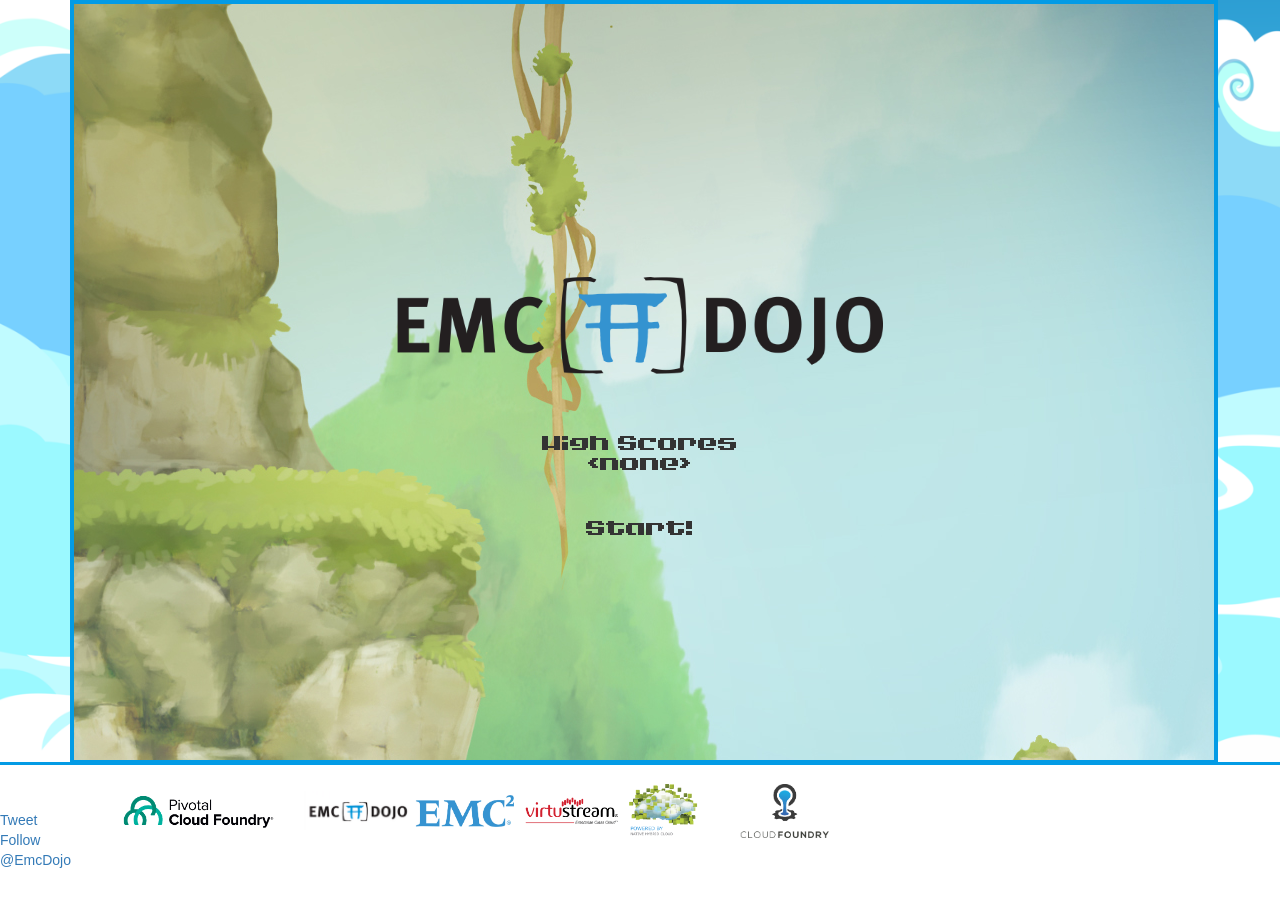
==== public/index.html @ 8870f00c "Added new logo and changed logo size strategy" ====
<!DOCTYPE html>
<html>

<head>
  <meta charset="UTF-8">
    <title>EMC Dojo Snake!</title>
    <link rel="stylesheet" href="assets/css/snake.css">
    <!-- <link rel="stylesheet" href="assets/css/materialize.css"> -->
    <!-- Latest compiled and minified CSS -->
    <link rel="stylesheet" href="https://maxcdn.bootstrapcdn.com/bootstrap/3.3.6/css/bootstrap.min.css" integrity="sha384-1q8mTJOASx8j1Au+a5WDVnPi2lkFfwwEAa8hDDdjZlpLegxhjVME1fgjWPGmkzs7" crossorigin="anonymous">
    <script type="text/javascript">
        var token = "4505d16a-230b-4832-b521-93499f696bb3";
    </script>
    <script>
        window.twttr = (function(d, s, id) {
            var js, fjs = d.getElementsByTagName(s)[0],
                t = window.twttr || {};
            if (d.getElementById(id)) return t;
            js = d.createElement(s);
            js.id = id;
            js.src = "https://platform.twitter.com/widgets.js";
            fjs.parentNode.insertBefore(js, fjs);

            t._e = [];
            t.ready = function(f) {
                t._e.push(f);
            };

            return t;
        }(document, "script", "twitter-wjs"));
    </script>
    <!-- Jquery -->
    <!-- Latest compiled and minified JavaScript -->
    <script src="https://ajax.googleapis.com/ajax/libs/jquery/2.2.2/jquery.min.js"></script>
    <script src="https://maxcdn.bootstrapcdn.com/bootstrap/3.3.6/js/bootstrap.min.js" integrity="sha384-0mSbJDEHialfmuBBQP6A4Qrprq5OVfW37PRR3j5ELqxss1yVqOtnepnHVP9aJ7xS" crossorigin="anonymous"></script>
    <script src="https://rawgithub.com/icoxfog417/temporaryCDN/master/quojs/quo.js" type="text/javascript"></script>
    <script type="text/javascript" async src="https://platform.twitter.com/widgets.js"></script>
    <script src="snake/snake.js" type="text/javascript"></script>

    <meta name="twitter:card" content="summary_large_image">
    <meta name="twitter:site" content="@EmcDojo">
    <meta name="twitter:creator" content="@EmcDojo">
    <meta name="twitter:title" content="Play DOJOSNAKE by the EMC Dojo">
    <meta name="twitter:description" content="DOJOSNAKE is running on Cloud Foundry powered by Virtustream, EMC Native Hybrid Cloud, and the EMC Dojo. If you’re at EMC World, get to #1 on the leaderboard and you can win a prize!">
    <meta name="twitter:image" content="assets/image/dojo.png">
    <meta name="viewport" content="minimal-ui">

    <meta name="viewport" content="width=device-width, initial-scale=1.0">

</head>

<body>

    <div id="snakeContainer">
        <div id="snakeCanvasContainer" class="container">
            <canvas id="snakeCanvas"></canvas>
            <div id="gameBoard">
              <div class="row">
                <div class="col-xs-12">
                    <div id="logo">
                        <img class="logo_img" src="assets/image/logo.png">
                    </div>
                    <div id="leaderBoard">
                        <div>High Scores</div>
                        <div id="leaders">
                            &lt;none&gt;
                        </div>
                    </div>
                    <div id="gameOver">Game Over</div>
                    <div id="tweet" class="row">
                        <div class="col-xs-12">
                            1. Tweet
                            <a id="postLeader" href="https://twitter.com/intent/tweet?text=I%20just%20%23CFpush%20my%20first%20app%20%23pairprogramming%20with%20%40EMCDojo%20%26%20%23CloudFoundry%20at%20%23EMCWorld.%20Click%20to%20play%20%23dojosnake.&url=http%3A%2F%2Fdojo-snake.pcf.beta.virtustream.com%2F&related=emcdojo">
                                <img class="sendTweetImg" src="assets/image/twitter.png">
                            </a>
                            <br/> 2. Follow
                            <a href="https://twitter.com/EmcDojo" class="twitter-follow-button" data-show-count="false" data-size="large" data-show-screen-name="false">Follow @EmcDojo</a>
                            <script>
                                ! function(d, s, id) {
                                    var js, fjs = d.getElementsByTagName(s)[0],
                                        p = /^http:/.test(d.location) ? 'http' : 'https';
                                    if (!d.getElementById(id)) {
                                        js = d.createElement(s);
                                        js.id = id;
                                        js.src = p + '://platform.twitter.com/widgets.js';
                                        fjs.parentNode.insertBefore(js, fjs);
                                    }
                                }(document, 'script', 'twitter-wjs');
                            </script>
                            <br/>
                            <br/> 3. Join our leaderboard
                            <br/>
                            <div id="sendTweet">
                                <div>
                                    <div class="form-group" id="joinFormGroup">
                                        <div class="input-group" id="joinInputGroup">
                                            <input type="text" class="form-control" placeholder="@twitter" id="userHandle" />
                                            <span class="input-group-btn">
                                  <button class="btn btn-default disabled" id="joinButton" type="button">Join</button>
                                </span>
                                        </div>
                                        <span id="successMessage" class="help-block hidden">Thank you for your submission.</span>
                                    </div>
                                </div>
                            </div>
                        </div>
                        <div class="rules">
                          <p><b>**EMC World 2016 #Dojosnake Daily High Score Contest- Abbreviated Rules. Not open to general public. Must attend EMC World ‘16.Top 3 scores during (a) 6pm-8:59:59pm on 5/2, (b) 9pm on 5/2 thru 4:59:59pm on 5/3, and (b) 5pm on 05/3 thru 4:59:59pm on 5/4, win a prize: 1st Place: Echo (ARV $180), or NVIDIA Shield (ARV $250), or Nest (ARV $250); 2nd Place: Exploding Kittens Game (ARV $20) & Star Wars DVD (ARV $20); 3rd Place: Tile tracker (ARV $20.). Total ARV is $860.Void to residents of Puerto Rico, Quebec, Peru, Chile, Argentina, and where prohibited. Employees and officials of a government, government entity or government affiliated company / organization, and employees of EMC Corp. and its affiliates are ineligible. Other rules, restrictions, and exceptions apply. Subject to [dojo-snake.pcf.beta.virtustream.com/rules.pdf]. See [emc.com]. Sponsor: EMC Corp., Hopkinton, MA 01748.</b></p>
	                        <p>• &copy;2016 EMC Corporation. All rights reserved. EMC2, EMC, and the EMC logo are registered trademarks or trademarks of EMC Corporation in the United States and other countries. ‘All other trademarks are the property of their respective owners.</p>
                        </div>
                    </div>
                    <div id="action">action</div>
                </div>
            </div>
          </div>
        </div>
    </div>

    <div id="footer" class="row">
        <div id="anytimeTweet" class="col-sm-1 col-xs-12">
            <a href="https://twitter.com/share" class="twitter-share-button" data-text="I just #CFpush my first app #pairprogramming with @EMCDojo & #CloudFoundry at #EMCWorld. Click to play #dojosnake.">Tweet</a>
            <script>
                ! function(d, s, id) {
                    var js, fjs = d.getElementsByTagName(s)[0],
                        p = /^http:/.test(d.location) ? 'http' : 'https';
                    if (!d.getElementById(id)) {
                        js = d.createElement(s);
                        js.id = id;
                        js.src = p + '://platform.twitter.com/widgets.js';
                        fjs.parentNode.insertBefore(js, fjs);
                    }
                }(document, 'script', 'twitter-wjs');
            </script>
            <a href="https://twitter.com/EmcDojo" class="twitter-follow-button" data-show-count="false" data-size="small" data-show-screen-name="false">Follow @EmcDojo</a>
            <script>
                ! function(d, s, id) {
                    var js, fjs = d.getElementsByTagName(s)[0],
                        p = /^http:/.test(d.location) ? 'http' : 'https';
                    if (!d.getElementById(id)) {
                        js = d.createElement(s);
                        js.id = id;
                        js.src = p + '://platform.twitter.com/widgets.js';
                        fjs.parentNode.insertBefore(js, fjs);
                    }
                }(document, 'script', 'twitter-wjs');
            </script>
        </div>

        <div class="col-sm-2 col-xs-12">
            <a href="http://pivotal.io/platform" target="_blank">
                <img class='img-responsive' src="assets/image/cloudfoundry.png">
            </a>
        </div>
        <div class="col-sm-1 col-xs-12">
            <a href="http://dojoblog.emc.com" target="_blank">
                <img class='img-responsive' src="assets/image/dojo.png">
            </a>
        </div>
        <div class="col-sm-1 col-xs-12">
            <a href="http://www.emc.com/en-us/index.htm" target="_blank">
                <img class='img-responsive' src="assets/image/emc.jpg">
            </a>
        </div>
        <div class="col-sm-1 col-xs-12">
            <a href="http://www.virtustream.com" target="_blank">
                <img class='img-responsive' src="assets/image/virtustream.png">
            </a>
        </div>
        <div class="col-sm-1 col-xs-12">
            <a href="http://www.emc.com/nativehybridcloud" target="_blank">
                <img class='img-responsive' src="assets/image/native-hybrid-cloud.png">
            </a>
        </div>
        <div class="col-sm-1 col-xs-12">
            <a href="https://www.cloudfoundry.org/" target="_blank">
                <img class='img-responsive' src="assets/image/cloud-foundry.png">
            </a>
        </div>
        <div style="clear:both"></div>
    </div>
</body>

</html>
---- public/assets/css/snake.css ----
/* Large screens ----------- */
@media only screen and (min-width: 1000px) {
/* Styles */
  div#tweet, div#sendTweet {
    font-size: 1.0vw;
  }
  #footer img {
    max-height: 6vh;
    position: absolute;
    top: 50%;
    left: 50%;
    transform: translate(-50%, -50%);
    -webkit-transform: translate(-50%, -50%);
  }
}

@media only screen and (max-width: 800px) and (orientation: portrait) {
  div.container {
    padding: 0;
    margin: 0;
  }

  div#snakeCanvasContainer {
    height: 85vh;
  }
  canvas#snakeCanvas {
    border: none;
  }

  div#tweet, div#sendTweet {
    font-size: 2.0vw;
  }

  #leaderBoard {
    font-size: 2.3vw;
  }
}

@media only screen and (max-width: 1000px) and (orientation: landscape) {
  div.container {
    padding: 0;
    margin: 0;
  }

  div#snakeCanvasContainer {
    height: 85vh;
  }
  canvas#snakeCanvas {
    border: none;
  }
  div#logo img.logo_img {
    height: 20vh;
  }

  div#tweet, div#sendTweet {
    font-size: 2.0vh;
  }

  #leaders {
    font-size: 2.0vh;
  }
}

@media only screen and (min-width: 1000px) and (orientation: landscape) {
  div#tweet, div#sendTweet {
    font-size: 1.2vh;
  }
}


@font-face {
    font-family: LVDCGameOver;
    src: url(../fonts/LVDCGO.TTF);
}

@font-face {
    font-family: 1STSORTI;
    src: url(../fonts/1STSORTI.TTF);
};

html, body {
  height: 100vh;
  padding: 0;
  margin: 0;
}

img {
  background: #FFFFFF;
  vertical-align: middle;
}

#snakeContainer {
  position: relative;
  width: 100%;
  height: 85vh;
  border-bottom: medium solid #039be5;
  background-image: url("../image/white.png");
  background-size: 100% 100%;
  background-repeat: no-repeat;
}

#snakeCanvasContainer {
  height: 84vh;
  position: relative;
}

#gameBoard {
  width: 100%;
  position: absolute;
  padding-left: 50px;
  padding-right: 50px;
  font-family: LVDCGameOver;
  text-align: center;

  top: 50%;
  left: 50%;
  transform: translate(-50%, -50%);
  -webkit-transform: translate(-50%, -50%);
}

#gameBoard .rules {
  font-family: sans-serif;
  font-size: 0.9vh;
}

#snakeCanvas {
  color: #039be5;
  border: 0.5vh solid #039be5;
}

.disabled {
  pointer-events: none;
}

#postLeader {
  display: inline-block;
}

#footer {
  position: relative;
  top: 5vh;
  height: 10vh;
  width: 100%;
}


#gameOver {
  display:none;
}

#tweet {
  font-family: 1STSORTI;
  color: black;
  display: none;
  text-align: left;
}

#action {
  padding-top: 5vh;
  cursor: pointer;
  clear: both;
}

#tweet .twitter-follow-button {
  transform: translate(0px, 10px);
}

#logo{
  margin: 0 auto 0 auto;
}

img.logo_img {
  display: block;
  margin: auto;
  width: 50%;
  background-color: transparent;
}

a[disabled="disabled"] .sendTweetImg {
  background-color: black;
}

.sendTweetImg {
  height: 3rem;
  background-color: rgba(255, 255, 255, 0.52);
  border-radius: 2rem;
}

::-webkit-input-placeholder {
  color: blue;
}

:-moz-placeholder { /* Firefox 18- */
  color: blue;
}

::-moz-placeholder { /* Firefox 19+ */
  color: blue;
}

:-ms-input-placeholder { /* IE 10+ */
  color: blue;
}

::-ms-input-placeholder { /* Edge */
  color: blue;
}

:placeholder-shown { /* Standard one last! */
  color: blue;
}

@-webkit-keyframes blink {
    from {
        opacity: 0.0;
    }
    to {
        opacity: 1.0;
    }
}

.fadeIn {
    -webkit-animation-name: blink;
    -webkit-animation-duration: 1s;
}

.blink {
    -webkit-animation-name: blink;
    -webkit-animation-iteration-count: infinite;
    -webkit-animation-timing-function: cubic-bezier(1.0, 0, 0, 1.0);
    -webkit-animation-duration: 1s;
}

#actionItems {
  text-align: left;
}
#footer div {
  position: relative;
}

#userHandle {
  font-family: sans-serif;
  font-size: 16px;
}

#footer img {
  max-height: 6vh;
}
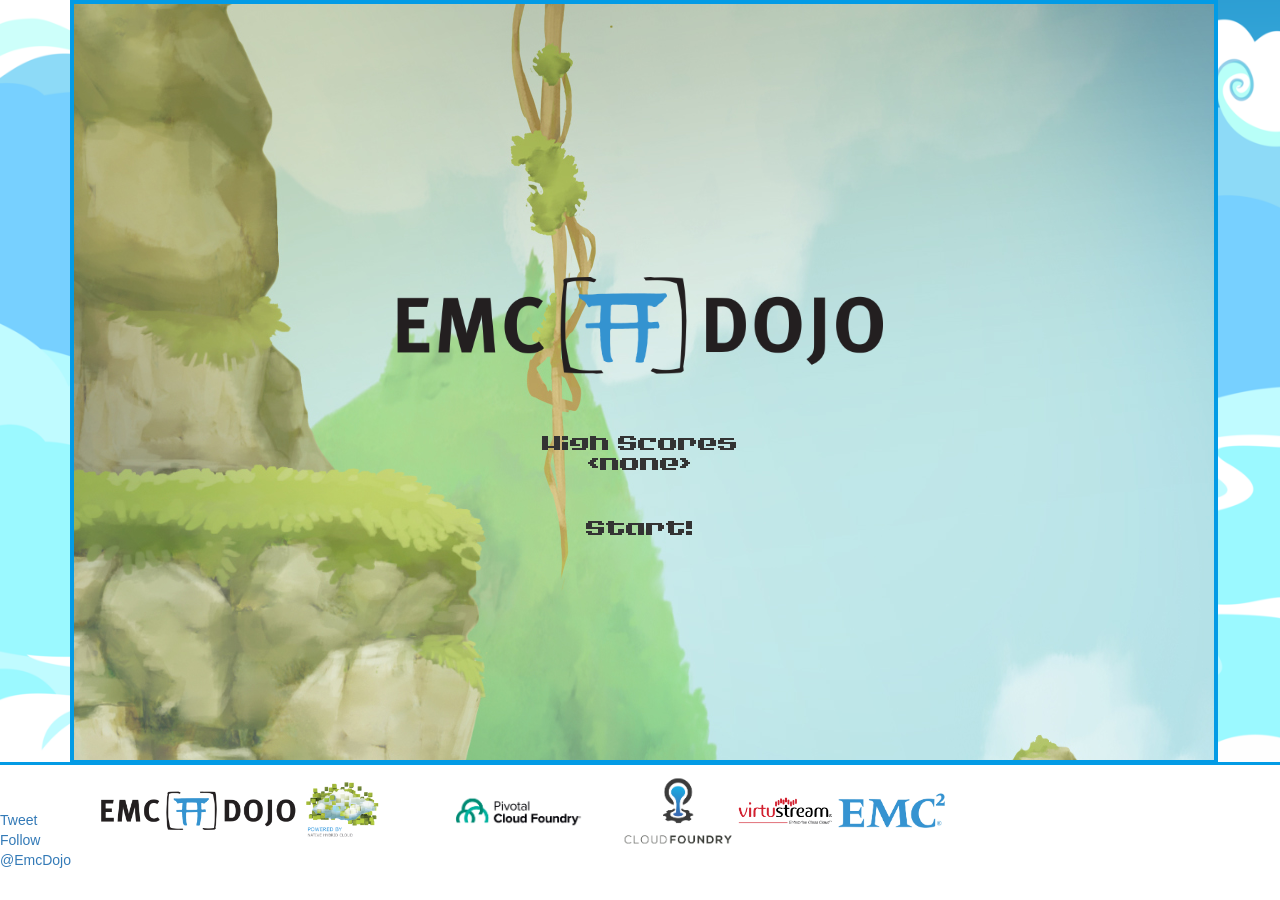
==== commit 1c403874: "Made tweaks to design with product owner." ====
--- a/public/index.html
+++ b/public/index.html
@@ -41,7 +41,7 @@
     <meta name="twitter:site" content="@EmcDojo">
     <meta name="twitter:creator" content="@EmcDojo">
     <meta name="twitter:title" content="Play DOJOSNAKE by the EMC Dojo">
-    <meta name="twitter:description" content="DOJOSNAKE is running on Cloud Foundry powered by Virtustream, EMC Native Hybrid Cloud, and the EMC Dojo. If you’re at EMC World, get to #1 on the leaderboard and you can win a prize!">
+    <meta name="twitter:description" content="DOJOSNAKE is running on Cloud Foundry powered by Virtustream, EMC Native Hybrid Cloud, and the EMC Dojo.  See if you can get the high score!">
     <meta name="twitter:image" content="assets/image/dojo.png">
     <meta name="viewport" content="minimal-ui">
 
@@ -145,37 +145,40 @@
                 }(document, 'script', 'twitter-wjs');
             </script>
         </div>
-
+        <div class="col-md-2 col-sm-12">
+            <a href="http://dojoblog.emc.com" target="_blank">
+                <img class='img-responsive' src="assets/image/logo.png">
+            </a>
+        </div>
+        <div class="col-md-1 col-sm-12">
+            <a href="http://www.emc.com/nativehybridcloud" target="_blank">
+                <img class='img-responsive' src="assets/image/native-hybrid-cloud.png">
+            </a>
+        </div>
         <div class="col-sm-2 col-xs-12">
             <a href="http://pivotal.io/platform" target="_blank">
-                <img class='img-responsive' src="assets/image/cloudfoundry.png">
+                <img class='img-responsive' style="max-height: 5vh;" src="assets/image/cloudfoundry.png">
             </a>
         </div>
-        <div class="col-sm-1 col-xs-12">
-            <a href="http://dojoblog.emc.com" target="_blank">
-                <img class='img-responsive' src="assets/image/dojo.png">
+
+        <div class="col-md-1 col-sm-12">
+            <a href="https://www.cloudfoundry.org/" target="_blank">
+                <img class='img-responsive' src="assets/image/cloud-foundry.png">
             </a>
         </div>
-        <div class="col-sm-1 col-xs-12">
+
+        <div class="col-md-1 col-sm-12">
+            <a href="http://www.virtustream.com" target="_blank">
+                <img class='img-responsive' src="assets/image/virtustream.png">
+            </a>
+        </div>
+
+        <div class="col-md-1 col-sm-12">
             <a href="http://www.emc.com/en-us/index.htm" target="_blank">
                 <img class='img-responsive' src="assets/image/emc.jpg">
             </a>
         </div>
-        <div class="col-sm-1 col-xs-12">
-            <a href="http://www.virtustream.com" target="_blank">
-                <img class='img-responsive' src="assets/image/virtustream.png">
-            </a>
-        </div>
-        <div class="col-sm-1 col-xs-12">
-            <a href="http://www.emc.com/nativehybridcloud" target="_blank">
-                <img class='img-responsive' src="assets/image/native-hybrid-cloud.png">
-            </a>
-        </div>
-        <div class="col-sm-1 col-xs-12">
-            <a href="https://www.cloudfoundry.org/" target="_blank">
-                <img class='img-responsive' src="assets/image/cloud-foundry.png">
-            </a>
-        </div>
+
         <div style="clear:both"></div>
     </div>
 </body>
--- a/public/assets/css/snake.css
+++ b/public/assets/css/snake.css
@@ -244,5 +244,5 @@
 }
 
 #footer img {
-  max-height: 6vh;
-}
+  max-height: 10vh;
+}
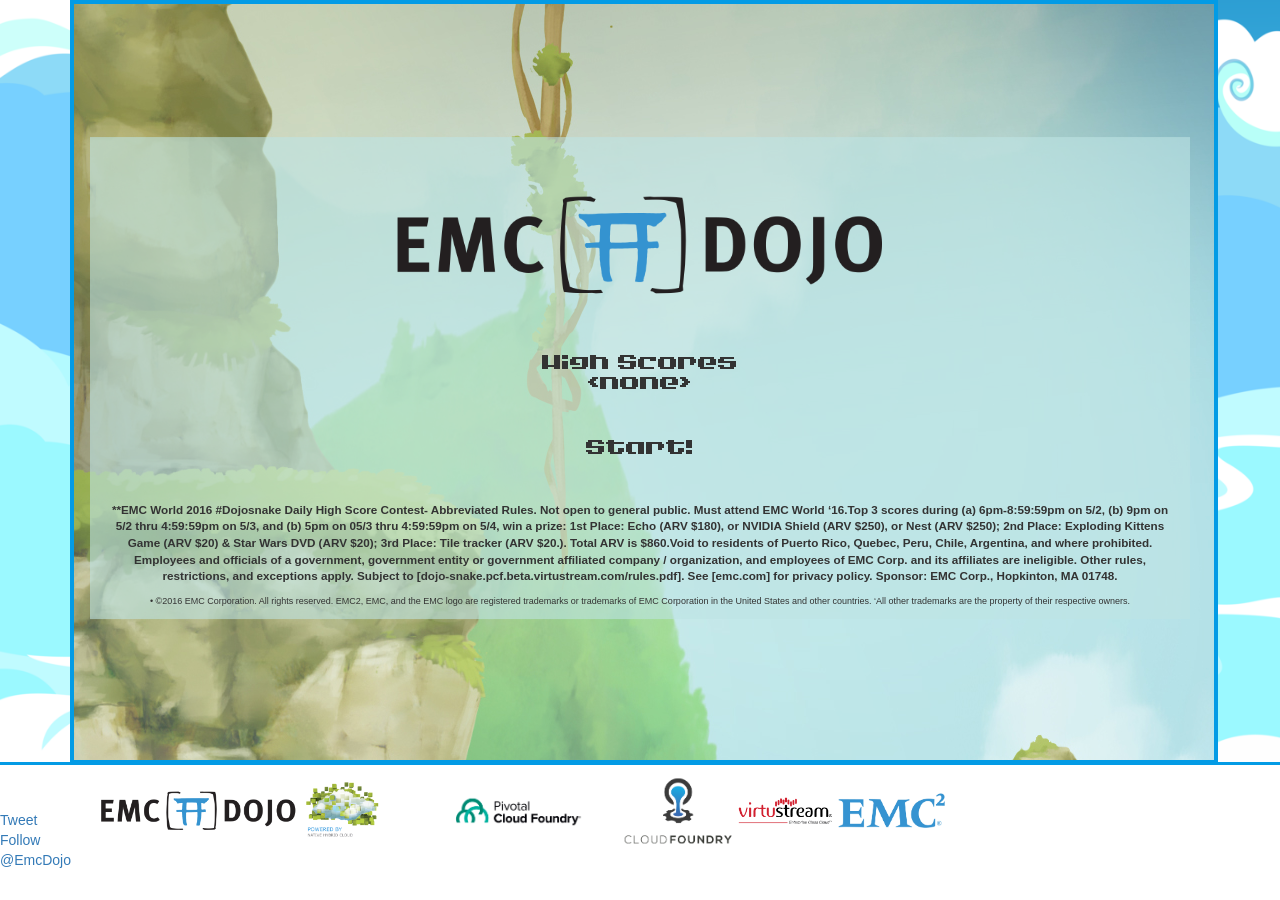
==== commit 64426763: "Added fruit options. Moved rules to bottom of board. Added background to start and game over." ====
--- a/public/index.html
+++ b/public/index.html
@@ -55,7 +55,7 @@
         <div id="snakeCanvasContainer" class="container">
             <canvas id="snakeCanvas"></canvas>
             <div id="gameBoard">
-              <div class="row">
+              <div id="gameFrame" class="row">
                 <div class="col-xs-12">
                     <div id="logo">
                         <img class="logo_img" src="assets/image/logo.png">
@@ -69,7 +69,8 @@
                     <div id="gameOver">Game Over</div>
                     <div id="tweet" class="row">
                         <div class="col-xs-12">
-                            1. Tweet
+                            To enter the contest **
+                            <br/> 1. Tweet
                             <a id="postLeader" href="https://twitter.com/intent/tweet?text=I%20just%20%23CFpush%20my%20first%20app%20%23pairprogramming%20with%20%40EMCDojo%20%26%20%23CloudFoundry%20at%20%23EMCWorld.%20Click%20to%20play%20%23dojosnake.&url=http%3A%2F%2Fdojo-snake.pcf.beta.virtustream.com%2F&related=emcdojo">
                                 <img class="sendTweetImg" src="assets/image/twitter.png">
                             </a>
@@ -104,12 +105,14 @@
                                 </div>
                             </div>
                         </div>
-                        <div class="rules">
-                          <p><b>**EMC World 2016 #Dojosnake Daily High Score Contest- Abbreviated Rules. Not open to general public. Must attend EMC World ‘16.Top 3 scores during (a) 6pm-8:59:59pm on 5/2, (b) 9pm on 5/2 thru 4:59:59pm on 5/3, and (b) 5pm on 05/3 thru 4:59:59pm on 5/4, win a prize: 1st Place: Echo (ARV $180), or NVIDIA Shield (ARV $250), or Nest (ARV $250); 2nd Place: Exploding Kittens Game (ARV $20) & Star Wars DVD (ARV $20); 3rd Place: Tile tracker (ARV $20.). Total ARV is $860.Void to residents of Puerto Rico, Quebec, Peru, Chile, Argentina, and where prohibited. Employees and officials of a government, government entity or government affiliated company / organization, and employees of EMC Corp. and its affiliates are ineligible. Other rules, restrictions, and exceptions apply. Subject to [dojo-snake.pcf.beta.virtustream.com/rules.pdf]. See [emc.com]. Sponsor: EMC Corp., Hopkinton, MA 01748.</b></p>
-	                        <p>• &copy;2016 EMC Corporation. All rights reserved. EMC2, EMC, and the EMC logo are registered trademarks or trademarks of EMC Corporation in the United States and other countries. ‘All other trademarks are the property of their respective owners.</p>
-                        </div>
                     </div>
                     <div id="action">action</div>
+                    <div class="rules">
+                      <p><b>**EMC World 2016 #Dojosnake Daily High Score Contest- Abbreviated Rules. Not open to general public. Must attend EMC World ‘16.Top 3 scores during (a) 6pm-8:59:59pm on 5/2, (b) 9pm on 5/2 thru 4:59:59pm on 5/3, and (b) 5pm on 05/3 thru 4:59:59pm on 5/4, win a prize: 1st Place: Echo (ARV $180), or NVIDIA Shield (ARV $250), or Nest (ARV $250); 2nd Place: Exploding Kittens Game (ARV $20) & Star Wars DVD (ARV $20); 3rd Place: Tile tracker (ARV $20.). Total ARV is $860.Void to residents of Puerto Rico, Quebec, Peru, Chile, Argentina, and where prohibited. Employees and officials of a government, government entity or government affiliated company / organization, and employees of EMC Corp. and its affiliates are ineligible. Other rules, restrictions, and exceptions apply. Subject to [dojo-snake.pcf.beta.virtustream.com/rules.pdf]. See [emc.com] for privacy policy. Sponsor: EMC Corp., Hopkinton, MA 01748.</b></p>
+                    </div>
+                    <div class="copyright">
+                      <p>• &copy;2016 EMC Corporation. All rights reserved. EMC2, EMC, and the EMC logo are registered trademarks or trademarks of EMC Corporation in the United States and other countries. ‘All other trademarks are the property of their respective owners.</p>
+                    </div>
                 </div>
             </div>
           </div>
--- a/public/assets/css/snake.css
+++ b/public/assets/css/snake.css
@@ -118,9 +118,20 @@
   -webkit-transform: translate(-50%, -50%);
 }
 
+#gameFrame {
+  background: rgba(190, 228, 228, .60);
+  padding: .1vh;
+}
+
 #gameBoard .rules {
+  margin-top: 5vh;
   font-family: sans-serif;
-  font-size: 0.9vh;
+  font-size: 1.3vh;
+}
+
+#gameBoard .copyright {
+  font-family: sans-serif;
+  font-size: 1.0vh;
 }
 
 #snakeCanvas {
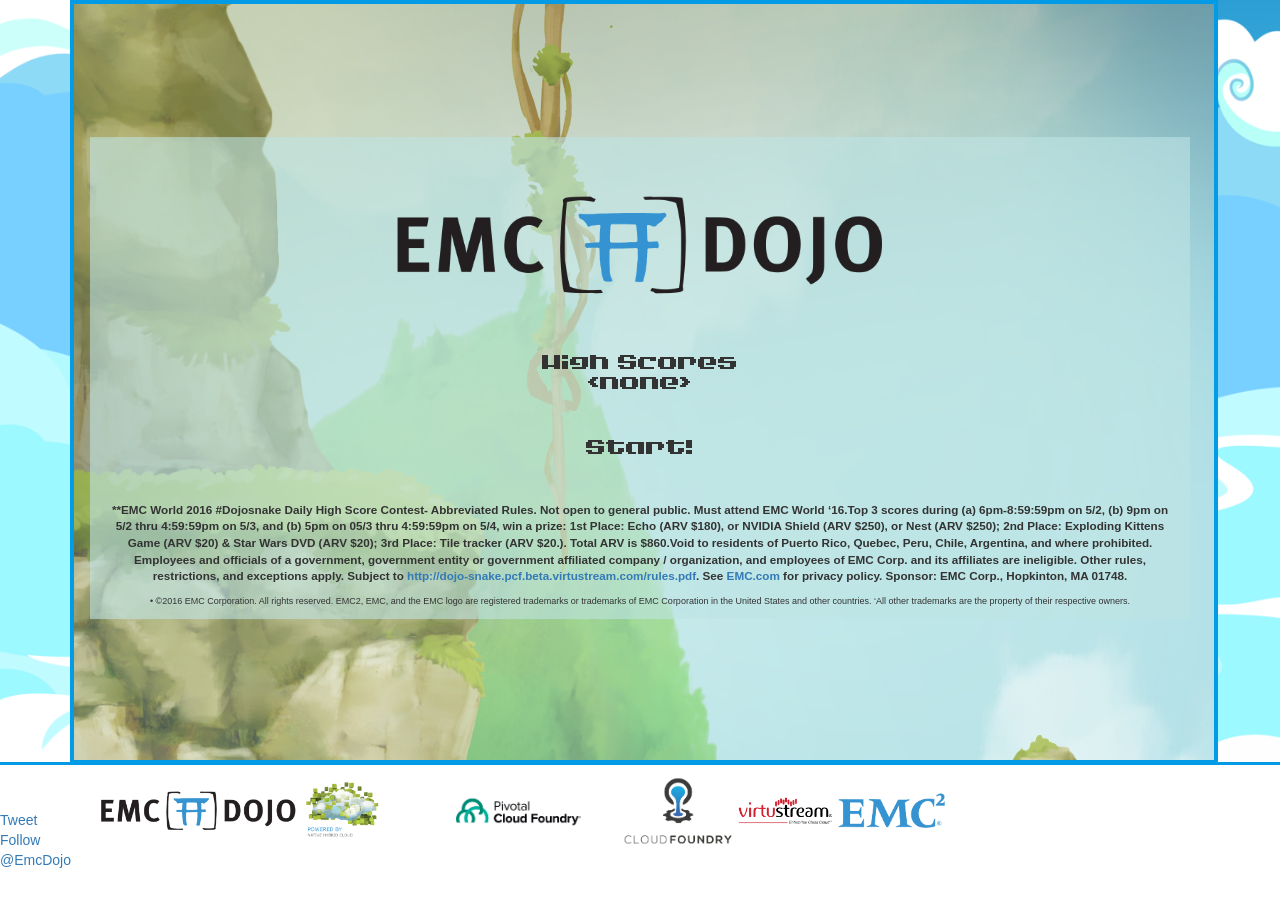
==== commit 10f8ffcb: "Added Links for Rules. Removed CSS for mobile issues." ====
--- a/public/index.html
+++ b/public/index.html
@@ -108,7 +108,7 @@
                     </div>
                     <div id="action">action</div>
                     <div class="rules">
-                      <p><b>**EMC World 2016 #Dojosnake Daily High Score Contest- Abbreviated Rules. Not open to general public. Must attend EMC World ‘16.Top 3 scores during (a) 6pm-8:59:59pm on 5/2, (b) 9pm on 5/2 thru 4:59:59pm on 5/3, and (b) 5pm on 05/3 thru 4:59:59pm on 5/4, win a prize: 1st Place: Echo (ARV $180), or NVIDIA Shield (ARV $250), or Nest (ARV $250); 2nd Place: Exploding Kittens Game (ARV $20) & Star Wars DVD (ARV $20); 3rd Place: Tile tracker (ARV $20.). Total ARV is $860.Void to residents of Puerto Rico, Quebec, Peru, Chile, Argentina, and where prohibited. Employees and officials of a government, government entity or government affiliated company / organization, and employees of EMC Corp. and its affiliates are ineligible. Other rules, restrictions, and exceptions apply. Subject to [dojo-snake.pcf.beta.virtustream.com/rules.pdf]. See [emc.com] for privacy policy. Sponsor: EMC Corp., Hopkinton, MA 01748.</b></p>
+                      <p><b>**EMC World 2016 #Dojosnake Daily High Score Contest- Abbreviated Rules. Not open to general public. Must attend EMC World ‘16.Top 3 scores during (a) 6pm-8:59:59pm on 5/2, (b) 9pm on 5/2 thru 4:59:59pm on 5/3, and (b) 5pm on 05/3 thru 4:59:59pm on 5/4, win a prize: 1st Place: Echo (ARV $180), or NVIDIA Shield (ARV $250), or Nest (ARV $250); 2nd Place: Exploding Kittens Game (ARV $20) & Star Wars DVD (ARV $20); 3rd Place: Tile tracker (ARV $20.). Total ARV is $860.Void to residents of Puerto Rico, Quebec, Peru, Chile, Argentina, and where prohibited. Employees and officials of a government, government entity or government affiliated company / organization, and employees of EMC Corp. and its affiliates are ineligible. Other rules, restrictions, and exceptions apply. Subject to <a href="http://dojo-snake.pcf.beta.virtustream.com/rules.pdf">http://dojo-snake.pcf.beta.virtustream.com/rules.pdf</a>. See <a href="http://emc.com">EMC.com</a> for privacy policy. Sponsor: EMC Corp., Hopkinton, MA 01748.</b></p>
                     </div>
                     <div class="copyright">
                       <p>• &copy;2016 EMC Corporation. All rights reserved. EMC2, EMC, and the EMC logo are registered trademarks or trademarks of EMC Corporation in the United States and other countries. ‘All other trademarks are the property of their respective owners.</p>
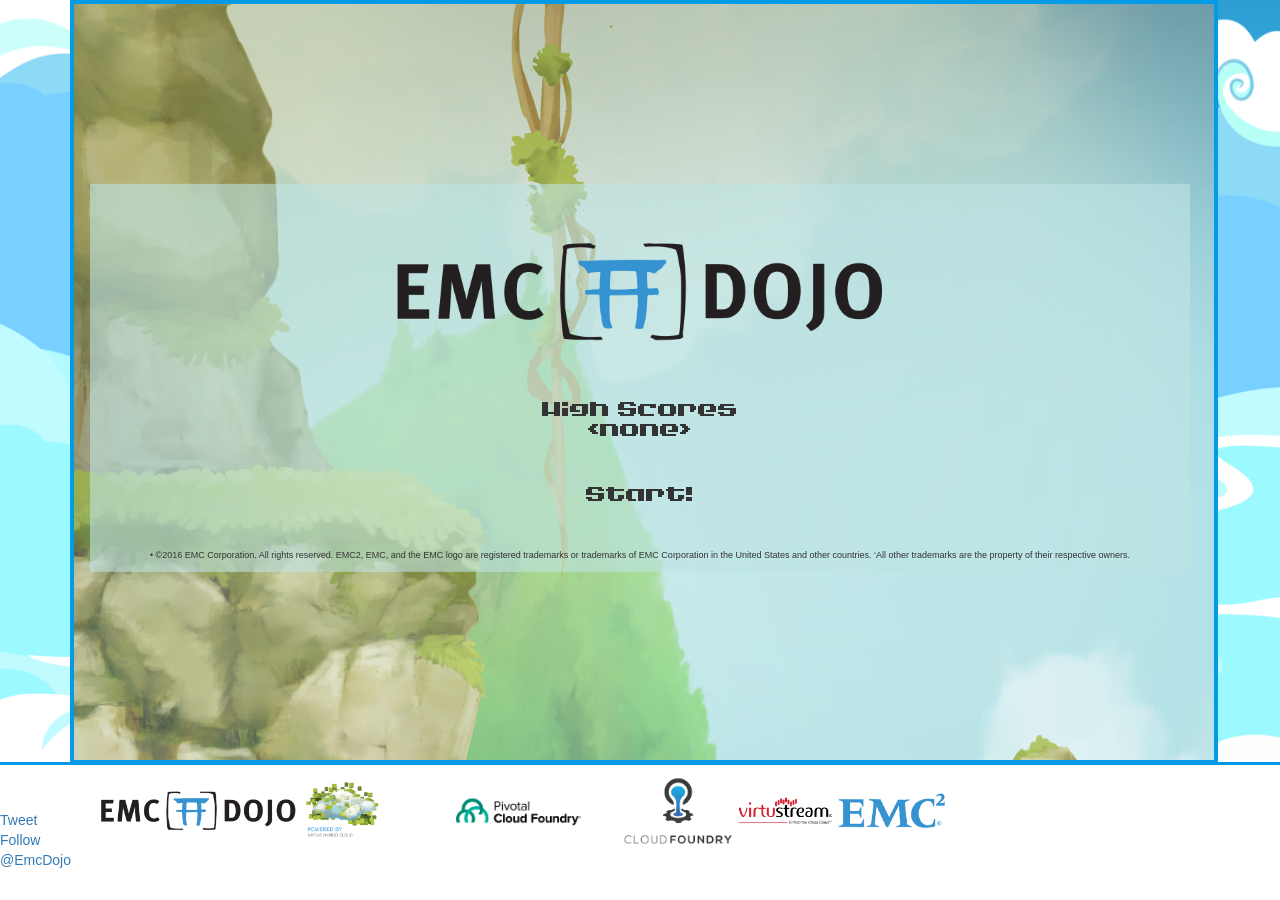
==== commit a081bb17: "Extract configurable params. Remove rules and contest text from display." ====
--- a/public/index.html
+++ b/public/index.html
@@ -69,8 +69,7 @@
                     <div id="gameOver">Game Over</div>
                     <div id="tweet" class="row">
                         <div class="col-xs-12">
-                            To enter the contest **
-                            <br/> 1. Tweet
+                            1. Tweet
                             <a id="postLeader" href="https://twitter.com/intent/tweet?text=I%20just%20%23CFpush%20my%20first%20app%20%23pairprogramming%20with%20%40EMCDojo%20%26%20%23CloudFoundry%20at%20%23EMCWorld.%20Click%20to%20play%20%23dojosnake.&url=http%3A%2F%2Fdojo-snake.pcf.beta.virtustream.com%2F&related=emcdojo">
                                 <img class="sendTweetImg" src="assets/image/twitter.png">
                             </a>
@@ -107,9 +106,9 @@
                         </div>
                     </div>
                     <div id="action">action</div>
-                    <div class="rules">
+                    <!--<div class="rules">
                       <p><b>**EMC World 2016 #Dojosnake Daily High Score Contest- Abbreviated Rules. Not open to general public. Must attend EMC World ‘16.Top 3 scores during (a) 6pm-8:59:59pm on 5/2, (b) 9pm on 5/2 thru 4:59:59pm on 5/3, and (b) 5pm on 05/3 thru 4:59:59pm on 5/4, win a prize: 1st Place: Echo (ARV $180), or NVIDIA Shield (ARV $250), or Nest (ARV $250); 2nd Place: Exploding Kittens Game (ARV $20) & Star Wars DVD (ARV $20); 3rd Place: Tile tracker (ARV $20.). Total ARV is $860.Void to residents of Puerto Rico, Quebec, Peru, Chile, Argentina, and where prohibited. Employees and officials of a government, government entity or government affiliated company / organization, and employees of EMC Corp. and its affiliates are ineligible. Other rules, restrictions, and exceptions apply. Subject to <a href="http://dojo-snake.pcf.beta.virtustream.com/rules.pdf">http://dojo-snake.pcf.beta.virtustream.com/rules.pdf</a>. See <a href="http://emc.com">EMC.com</a> for privacy policy. Sponsor: EMC Corp., Hopkinton, MA 01748.</b></p>
-                    </div>
+                    </div>-->
                     <div class="copyright">
                       <p>• &copy;2016 EMC Corporation. All rights reserved. EMC2, EMC, and the EMC logo are registered trademarks or trademarks of EMC Corporation in the United States and other countries. ‘All other trademarks are the property of their respective owners.</p>
                     </div>
@@ -148,12 +147,12 @@
                 }(document, 'script', 'twitter-wjs');
             </script>
         </div>
-        <div class="col-md-2 col-sm-12">
+        <div class="col-sm-2 col-xs-12">
             <a href="http://dojoblog.emc.com" target="_blank">
                 <img class='img-responsive' src="assets/image/logo.png">
             </a>
         </div>
-        <div class="col-md-1 col-sm-12">
+        <div class="col-sm-1 col-xs-12">
             <a href="http://www.emc.com/nativehybridcloud" target="_blank">
                 <img class='img-responsive' src="assets/image/native-hybrid-cloud.png">
             </a>
@@ -164,19 +163,19 @@
             </a>
         </div>
 
-        <div class="col-md-1 col-sm-12">
+        <div class="col-sm-1 col-xs-12">
             <a href="https://www.cloudfoundry.org/" target="_blank">
                 <img class='img-responsive' src="assets/image/cloud-foundry.png">
             </a>
         </div>
 
-        <div class="col-md-1 col-sm-12">
+        <div class="col-sm-1 col-xs-12">
             <a href="http://www.virtustream.com" target="_blank">
                 <img class='img-responsive' src="assets/image/virtustream.png">
             </a>
         </div>
 
-        <div class="col-md-1 col-sm-12">
+        <div class="col-sm-1 col-xs-12">
             <a href="http://www.emc.com/en-us/index.htm" target="_blank">
                 <img class='img-responsive' src="assets/image/emc.jpg">
             </a>
--- a/public/assets/css/snake.css
+++ b/public/assets/css/snake.css
@@ -130,6 +130,7 @@
 }
 
 #gameBoard .copyright {
+  margin-top: 5vh;
   font-family: sans-serif;
   font-size: 1.0vh;
 }
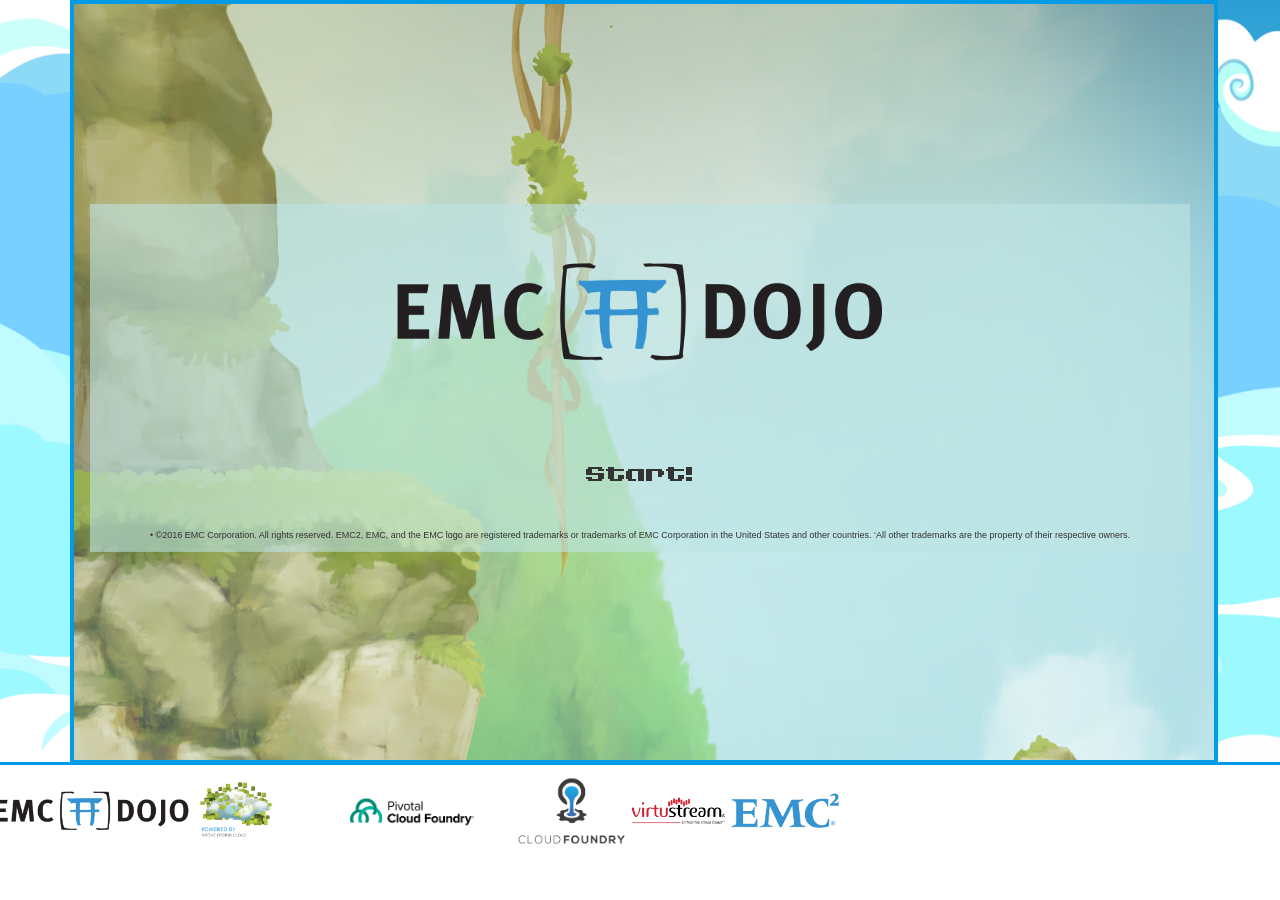
==== commit 83bf1c70: "Remove leaderboard and tweet related components" ====
--- a/public/index.html
+++ b/public/index.html
@@ -1,6 +1,5 @@
 <!DOCTYPE html>
 <html>
-
 <head>
   <meta charset="UTF-8">
     <title>EMC Dojo Snake!</title>
@@ -11,46 +10,16 @@
     <script type="text/javascript">
         var token = "4505d16a-230b-4832-b521-93499f696bb3";
     </script>
-    <script>
-        window.twttr = (function(d, s, id) {
-            var js, fjs = d.getElementsByTagName(s)[0],
-                t = window.twttr || {};
-            if (d.getElementById(id)) return t;
-            js = d.createElement(s);
-            js.id = id;
-            js.src = "https://platform.twitter.com/widgets.js";
-            fjs.parentNode.insertBefore(js, fjs);
-
-            t._e = [];
-            t.ready = function(f) {
-                t._e.push(f);
-            };
-
-            return t;
-        }(document, "script", "twitter-wjs"));
-    </script>
     <!-- Jquery -->
     <!-- Latest compiled and minified JavaScript -->
     <script src="https://ajax.googleapis.com/ajax/libs/jquery/2.2.2/jquery.min.js"></script>
     <script src="https://maxcdn.bootstrapcdn.com/bootstrap/3.3.6/js/bootstrap.min.js" integrity="sha384-0mSbJDEHialfmuBBQP6A4Qrprq5OVfW37PRR3j5ELqxss1yVqOtnepnHVP9aJ7xS" crossorigin="anonymous"></script>
     <script src="https://rawgithub.com/icoxfog417/temporaryCDN/master/quojs/quo.js" type="text/javascript"></script>
-    <script type="text/javascript" async src="https://platform.twitter.com/widgets.js"></script>
     <script src="snake/snake.js" type="text/javascript"></script>
-
-    <meta name="twitter:card" content="summary_large_image">
-    <meta name="twitter:site" content="@EmcDojo">
-    <meta name="twitter:creator" content="@EmcDojo">
-    <meta name="twitter:title" content="Play DOJOSNAKE by the EMC Dojo">
-    <meta name="twitter:description" content="DOJOSNAKE is running on Cloud Foundry powered by Virtustream, EMC Native Hybrid Cloud, and the EMC Dojo.  See if you can get the high score!">
-    <meta name="twitter:image" content="assets/image/dojo.png">
     <meta name="viewport" content="minimal-ui">
-
     <meta name="viewport" content="width=device-width, initial-scale=1.0">
-
 </head>
-
 <body>
-
     <div id="snakeContainer">
         <div id="snakeCanvasContainer" class="container">
             <canvas id="snakeCanvas"></canvas>
@@ -60,55 +29,8 @@
                     <div id="logo">
                         <img class="logo_img" src="assets/image/logo.png">
                     </div>
-                    <div id="leaderBoard">
-                        <div>High Scores</div>
-                        <div id="leaders">
-                            &lt;none&gt;
-                        </div>
-                    </div>
                     <div id="gameOver">Game Over</div>
-                    <div id="tweet" class="row">
-                        <div class="col-xs-12">
-                            1. Tweet
-                            <a id="postLeader" href="https://twitter.com/intent/tweet?text=I%20just%20%23CFpush%20my%20first%20app%20%23pairprogramming%20with%20%40EMCDojo%20%26%20%23CloudFoundry%20at%20%23EMCWorld.%20Click%20to%20play%20%23dojosnake.&url=http%3A%2F%2Fdojo-snake.pcf.beta.virtustream.com%2F&related=emcdojo">
-                                <img class="sendTweetImg" src="assets/image/twitter.png">
-                            </a>
-                            <br/> 2. Follow
-                            <a href="https://twitter.com/EmcDojo" class="twitter-follow-button" data-show-count="false" data-size="large" data-show-screen-name="false">Follow @EmcDojo</a>
-                            <script>
-                                ! function(d, s, id) {
-                                    var js, fjs = d.getElementsByTagName(s)[0],
-                                        p = /^http:/.test(d.location) ? 'http' : 'https';
-                                    if (!d.getElementById(id)) {
-                                        js = d.createElement(s);
-                                        js.id = id;
-                                        js.src = p + '://platform.twitter.com/widgets.js';
-                                        fjs.parentNode.insertBefore(js, fjs);
-                                    }
-                                }(document, 'script', 'twitter-wjs');
-                            </script>
-                            <br/>
-                            <br/> 3. Join our leaderboard
-                            <br/>
-                            <div id="sendTweet">
-                                <div>
-                                    <div class="form-group" id="joinFormGroup">
-                                        <div class="input-group" id="joinInputGroup">
-                                            <input type="text" class="form-control" placeholder="@twitter" id="userHandle" />
-                                            <span class="input-group-btn">
-                                  <button class="btn btn-default disabled" id="joinButton" type="button">Join</button>
-                                </span>
-                                        </div>
-                                        <span id="successMessage" class="help-block hidden">Thank you for your submission.</span>
-                                    </div>
-                                </div>
-                            </div>
-                        </div>
-                    </div>
                     <div id="action">action</div>
-                    <!--<div class="rules">
-                      <p><b>**EMC World 2016 #Dojosnake Daily High Score Contest- Abbreviated Rules. Not open to general public. Must attend EMC World ‘16.Top 3 scores during (a) 6pm-8:59:59pm on 5/2, (b) 9pm on 5/2 thru 4:59:59pm on 5/3, and (b) 5pm on 05/3 thru 4:59:59pm on 5/4, win a prize: 1st Place: Echo (ARV $180), or NVIDIA Shield (ARV $250), or Nest (ARV $250); 2nd Place: Exploding Kittens Game (ARV $20) & Star Wars DVD (ARV $20); 3rd Place: Tile tracker (ARV $20.). Total ARV is $860.Void to residents of Puerto Rico, Quebec, Peru, Chile, Argentina, and where prohibited. Employees and officials of a government, government entity or government affiliated company / organization, and employees of EMC Corp. and its affiliates are ineligible. Other rules, restrictions, and exceptions apply. Subject to <a href="http://dojo-snake.pcf.beta.virtustream.com/rules.pdf">http://dojo-snake.pcf.beta.virtustream.com/rules.pdf</a>. See <a href="http://emc.com">EMC.com</a> for privacy policy. Sponsor: EMC Corp., Hopkinton, MA 01748.</b></p>
-                    </div>-->
                     <div class="copyright">
                       <p>• &copy;2016 EMC Corporation. All rights reserved. EMC2, EMC, and the EMC logo are registered trademarks or trademarks of EMC Corporation in the United States and other countries. ‘All other trademarks are the property of their respective owners.</p>
                     </div>
@@ -117,36 +39,7 @@
           </div>
         </div>
     </div>
-
     <div id="footer" class="row">
-        <div id="anytimeTweet" class="col-sm-1 col-xs-12">
-            <a href="https://twitter.com/share" class="twitter-share-button" data-text="I just #CFpush my first app #pairprogramming with @EMCDojo & #CloudFoundry at #EMCWorld. Click to play #dojosnake.">Tweet</a>
-            <script>
-                ! function(d, s, id) {
-                    var js, fjs = d.getElementsByTagName(s)[0],
-                        p = /^http:/.test(d.location) ? 'http' : 'https';
-                    if (!d.getElementById(id)) {
-                        js = d.createElement(s);
-                        js.id = id;
-                        js.src = p + '://platform.twitter.com/widgets.js';
-                        fjs.parentNode.insertBefore(js, fjs);
-                    }
-                }(document, 'script', 'twitter-wjs');
-            </script>
-            <a href="https://twitter.com/EmcDojo" class="twitter-follow-button" data-show-count="false" data-size="small" data-show-screen-name="false">Follow @EmcDojo</a>
-            <script>
-                ! function(d, s, id) {
-                    var js, fjs = d.getElementsByTagName(s)[0],
-                        p = /^http:/.test(d.location) ? 'http' : 'https';
-                    if (!d.getElementById(id)) {
-                        js = d.createElement(s);
-                        js.id = id;
-                        js.src = p + '://platform.twitter.com/widgets.js';
-                        fjs.parentNode.insertBefore(js, fjs);
-                    }
-                }(document, 'script', 'twitter-wjs');
-            </script>
-        </div>
         <div class="col-sm-2 col-xs-12">
             <a href="http://dojoblog.emc.com" target="_blank">
                 <img class='img-responsive' src="assets/image/logo.png">
@@ -162,27 +55,22 @@
                 <img class='img-responsive' style="max-height: 5vh;" src="assets/image/cloudfoundry.png">
             </a>
         </div>
-
         <div class="col-sm-1 col-xs-12">
             <a href="https://www.cloudfoundry.org/" target="_blank">
                 <img class='img-responsive' src="assets/image/cloud-foundry.png">
             </a>
         </div>
-
         <div class="col-sm-1 col-xs-12">
             <a href="http://www.virtustream.com" target="_blank">
                 <img class='img-responsive' src="assets/image/virtustream.png">
             </a>
         </div>
-
         <div class="col-sm-1 col-xs-12">
             <a href="http://www.emc.com/en-us/index.htm" target="_blank">
                 <img class='img-responsive' src="assets/image/emc.jpg">
             </a>
         </div>
-
         <div style="clear:both"></div>
     </div>
 </body>
-
 </html>
